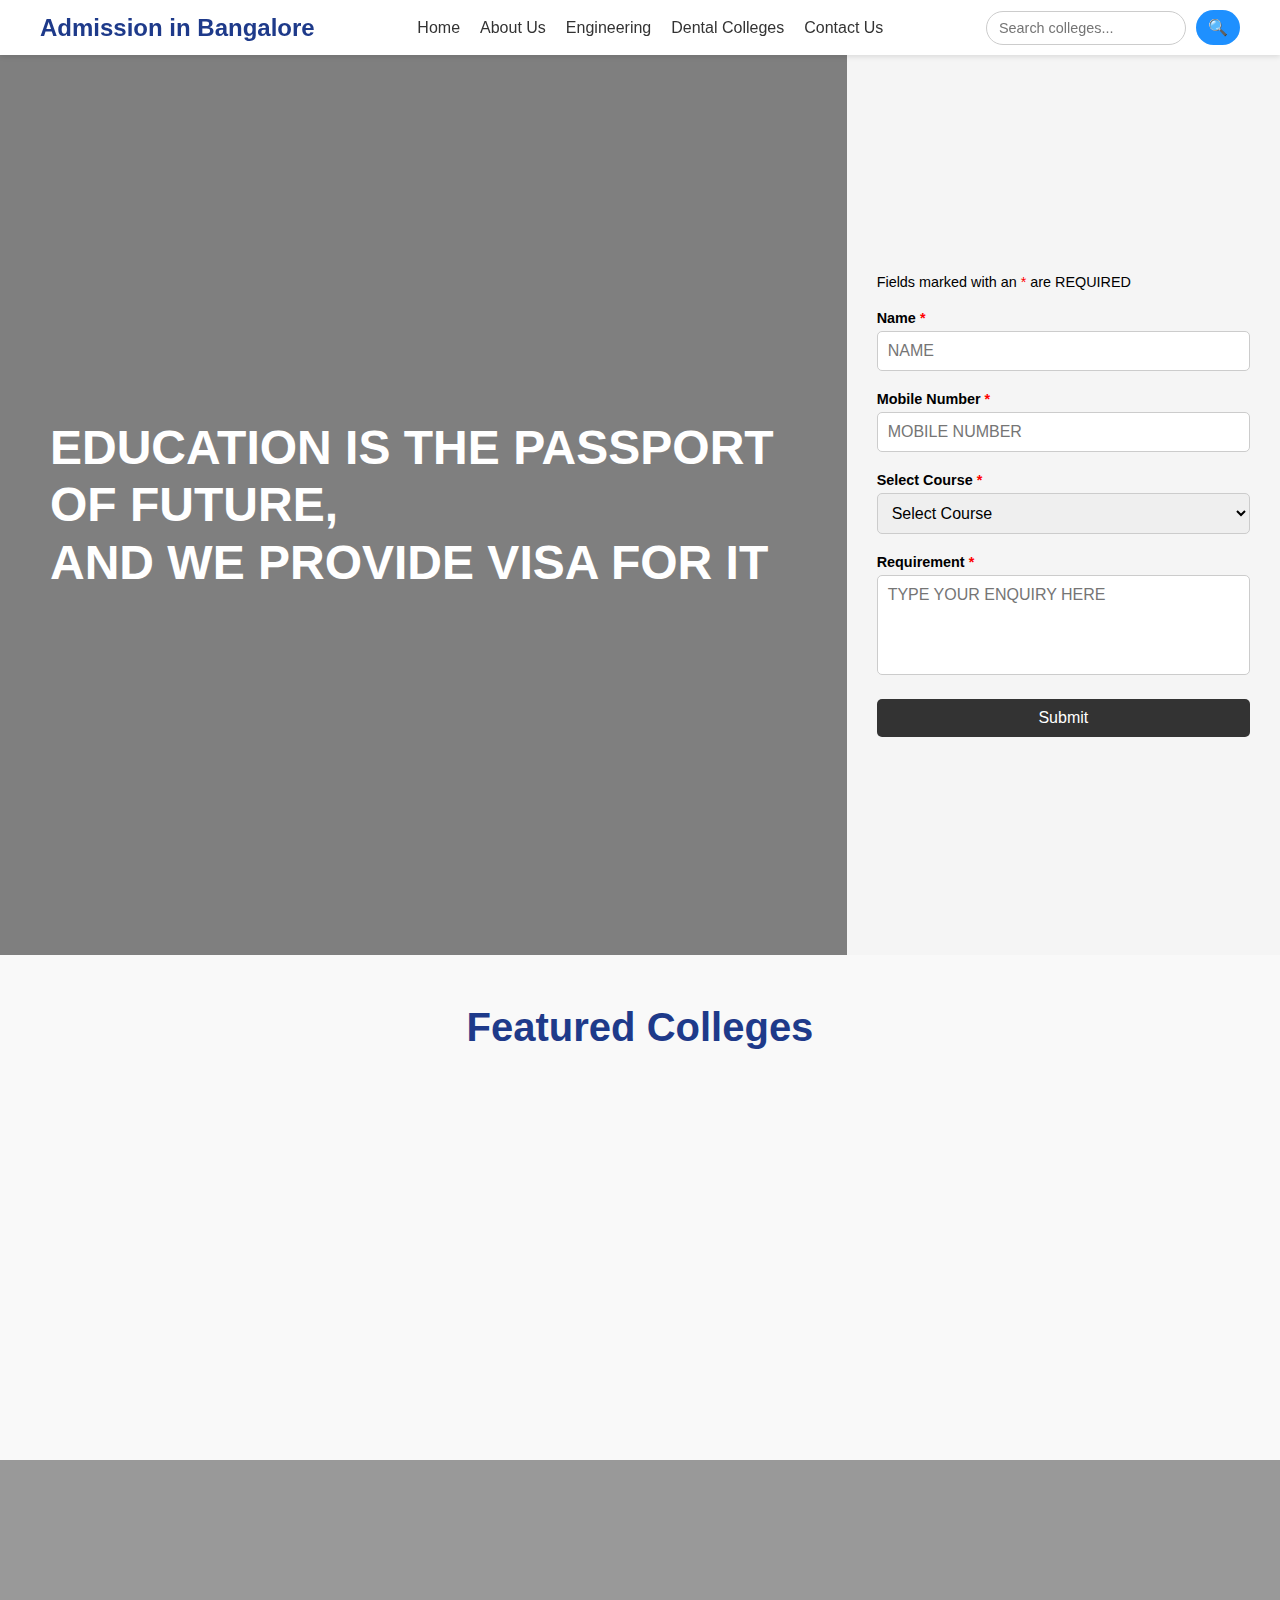
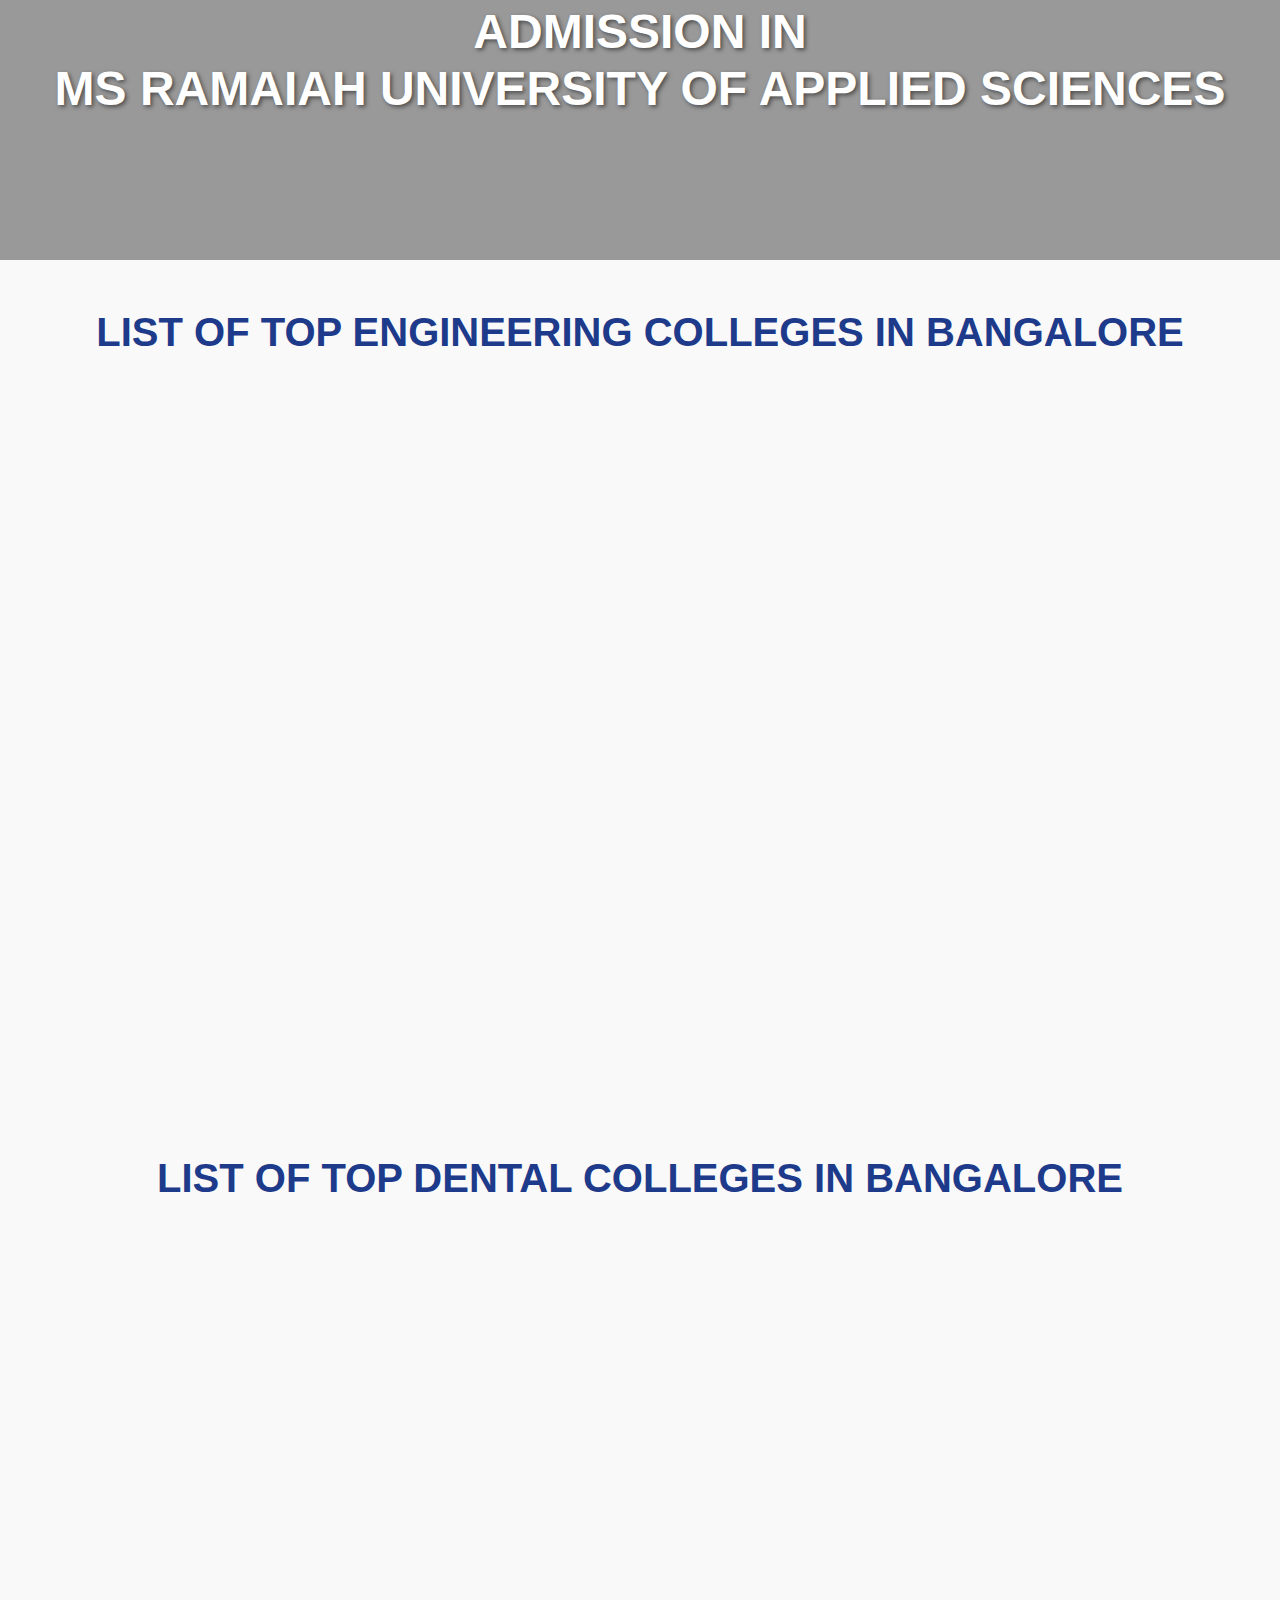
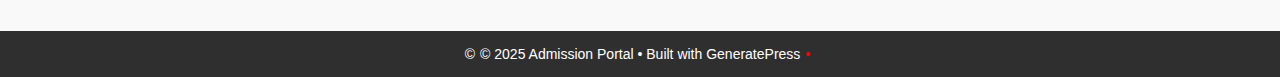
==== HOME/index.html @ 826f66a9 "Home" ====
<!DOCTYPE html>
<html lang="en">
<head>
    <meta charset="UTF-8">
    <meta name="viewport" content="width=device-width, initial-scale=1.0">
    <title>Admission in Bangalore</title>
    <link rel="stylesheet" href="styles.css">
</head>
<body>
    <!-- Header Section -->
    <header class="header">
        <div class="header-content">
            <div class="logo">
                <a href="#">Admission in Bangalore</a>
            </div>
            <nav class="navbar">
                <ul>
                    <li><a href="#main-section">Home</a></li>
                    <li><a href="#about-us">About Us</a></li>
                    <li class="dropdown">
                        <a href="#engineering-colleges" class="dropbtn">Engineering</a>
                        <div class="dropdown-content">
                            <a href="#dayananda-sagar">Dayananda Sagar Engineering</a>
                            <a href="#ms-ramaiah">MS Ramaiah Institute of Technology</a>
                            <a href="#bms-college">BMS College of Engineering</a>
                            <a href="#rv-college">RV College of Engineering</a>
                        </div>
                    </li>
                    <li><a href="#dental-colleges">Dental Colleges</a></li>
                    <li><a href="#contact-us">Contact Us</a></li>
                </ul>
            </nav>
            <div class="search-bar">
                <input type="text" id="searchInput" placeholder="Search colleges...">
                <button id="searchButton">🔍</button>
            </div>
        </div>
    </header>

    <!-- Main Content Section -->
    <main class="main-section" id="main-section">
        <div class="left-content">
            <h1>Education is the passport of Future,<br>AND we provide visa for it</h1>
        </div>
        <div class="right-content">
            <form class="enquiry-form" id="enquiryForm">
                <p>Fields marked with an <span class="required">*</span> are REQUIRED</p>
                <div class="form-group">
                    <label for="name">Name <span class="required">*</span></label>
                    <input type="text" id="name" placeholder="NAME" required>
                </div>
                <div class="form-group">
                    <label for="mobile">Mobile Number <span class="required">*</span></label>
                    <input type="tel" id="mobile" placeholder="MOBILE NUMBER" required>
                </div>
                <div class="form-group">
                    <label for="course">Select Course <span class="required">*</span></label>
                    <select id="course" required>
                        <option value="" disabled selected>Select Course</option>
                        <option value="engineering">Engineering</option>
                        <option value="dental">Dental</option>
                    </select>
                </div>
                <div class="form-group">
                    <label for="enquiry">Requirement <span class="required">*</span></label>
                    <textarea id="enquiry" placeholder="TYPE YOUR ENQUIRY HERE" required></textarea>
                </div>
                <button type="submit">Submit</button>
            </form>
        </div>
    </main>

    <!-- Featured Colleges Section -->
    <section class="featured-colleges" id="featured-colleges">
        <h2>Featured Colleges</h2>
        <div class="college-grid">
            <div class="college-card" data-college="Dayananda Sagar Engineering">
                <div class="image-wrapper">
                    <img src="./images/dayananda-sagar.jpg" alt="Dayananda Sagar Engineering">
                    <div class="arrow-overlay"></div>
                </div>
                <h3>Dayananda Sagar Engineering</h3>
                <p>Established in 1979, Dayananda Sagar College of Engineering (DSCE) is...</p>
                <div class="button-wrapper">
                    <a href="#" class="read-more">Read More</a>
                </div>
            </div>
            <div class="college-card" data-college="MS Ramaiah Institute of Technology">
                <div class="image-wrapper">
                    <img src="./images/ramaiah-1.jpg" alt="MS Ramaiah Institute of Technology">
                    <div class="arrow-overlay"></div>
                </div>
                <h3>MS Ramaiah Institute of Technology</h3>
                <p>Located in Bengaluru, Ramaiah Institute of Technology (RIT) is...</p>
                <div class="button-wrapper">
                    <a href="#" class="read-more">Read More</a>
                </div>
            </div>
            <div class="college-card" data-college="BMS College of Engineering">
                <div class="image-wrapper">
                    <img src="./images/bms-college-of-engineering.jpg" alt="BMS College of Engineering">
                    <div class="arrow-overlay"></div>
                </div>
                <h3>BMS College of Engineering</h3>
                <p>BMS College of Engineering (BMSCE) is an autonomous...</p>
                <div class="button-wrapper">
                    <a href="#" class="read-more">Read More</a>
                </div>
            </div>
            <div class="college-card" data-college="RV College of Engineering">
                <div class="image-wrapper">
                    <img src="./images/rv-college-of-engineering.jpg" alt="RV College of Engineering">
                    <div class="arrow-overlay"></div>
                </div>
                <h3>RV College of Engineering</h3>
                <p>Rashtreeya Vidyalaya College of Engineering (RVCE) is a private...</p>
                <div class="button-wrapper">
                    <a href="#" class="read-more">Read More</a>
                </div>
            </div>
        </div>
    </section>

    <!-- Hero Banner Section -->
    <section class="hero-banner">
        <div class="banner-content">
            <h1>Admission in <br>MS Ramaiah University of Applied Sciences</h1>
        </div>
    </section>

    <!-- Top Engineering Colleges Section -->
    <section class="top-colleges-section" id="engineering-colleges">
        <h2>List of Top Engineering Colleges in Bangalore</h2>
        <div class="colleges-grid">
            <div class="college-card" data-college="Sapthagiri College">
                <div class="image-wrapper">
                    <img src="./images/Campus-View-of-Sapthagiri-College-of-Engineering-Bangalore_Campus-View.png" alt="Sapthagiri College">
                    <div class="arrow-overlay"></div>
                </div>
                <h3>Sapthagiri College</h3>
                <p>About Sapthagiri College Sapthagiri College of Engineering, Bengaluru, is one...</p>
                <div class="button-wrapper">
                    <a href="#" class="read-more">Read More</a>
                </div>
            </div>
            <div class="college-card" data-college="MS Ramaiah College of Law">
                <div class="image-wrapper">
                    <img src="./images/MS-Ramaiya-Law-admission.jpg" alt="MS Ramaiah College of Law">
                    <div class="arrow-overlay"></div>
                </div>
                <h3>MS Ramaiah College of Law</h3>
                <p>In the year 1995 MS Ramaiah College of Law, Bangalore...</p>
                <div class="button-wrapper">
                    <a href="#" class="read-more">Read More</a>
                </div>
            </div>
            <div class="college-card" data-college="Atria Institute of Technology">
                <div class="image-wrapper">
                    <img src="./images/atria.jpg" alt="Atria Institute of Technology">
                    <div class="arrow-overlay"></div>
                </div>
                <h3>Atria Institute of Technology</h3>
                <p>Atria Institute of Technology, commonly known as AIT, was established in 2000...</p>
                <div class="button-wrapper">
                    <a href="#" class="read-more">Read More</a>
                </div>
            </div>
            <div class="college-card" data-college="BMS Institute of Technology and Management Bangalore">
                <div class="image-wrapper">
                    <img src="./images/BMSIT-1.jpg" alt="BMS Institute of Technology and Management">
                    <div class="arrow-overlay"></div>
                </div>
                <h3>BMS Institute of Technology and Management Bangalore</h3>
                <p>About BMSIT Direct Admission in BMS Institute of Technology, BMSIT...</p>
                <div class="button-wrapper">
                    <a href="#" class="read-more">Read More</a>
                </div>
            </div>
            <div class="college-card" data-college="Sir M Visvesvaraya Institute of Technology">
                <div class="image-wrapper">
                    <img src="./images/Sir-MVIT-1.jpg" alt="Sir M Visvesvaraya Institute of Technology">
                    <div class="arrow-overlay"></div>
                </div>
                <h3>Sir M Visvesvaraya Institute of Technology</h3>
                <p>About Sir MVIT College Sir MVIT (Sir M Visvesvaraya Institute...</p>
                <div class="button-wrapper">
                    <a href="#" class="read-more">Read More</a>
                </div>
            </div>
            <div class="college-card" data-college="REVA University">
                <div class="image-wrapper">
                    <img src="./images/highcompress-reva.jpg" alt="REVA University">
                    <div class="arrow-overlay"></div>
                </div>
                <h3>REVA University</h3>
                <p>About REVA University REVA University was established in 2012. The...</p>
                <div class="button-wrapper">
                    <a href="#" class="read-more">Read More</a>
                </div>
            </div>
            <div class="college-card" data-college="Nitte Meenakshi Institute of Technology">
                <div class="image-wrapper">
                    <img src="./images/NMIT-Copy.jpg" alt="Nitte Meenakshi Institute of Technology">
                    <div class="arrow-overlay"></div>
                </div>
                <h3>Nitte Meenakshi Institute of Technology</h3>
                <p>About NMIT Nitte Meenakshi is a school of training Belief...</p>
                <div class="button-wrapper">
                    <a href="#" class="read-more">Read More</a>
                </div>
            </div>
            <div class="college-card" data-college="CMS Jain University, Bangalore">
                <div class="image-wrapper">
                    <img src="./images/CMS-Jain-University.jpg" alt="CMS Jain University, Bangalore">
                    <div class="arrow-overlay"></div>
                </div>
                <h3>CMS Jain University, Bangalore</h3>
                <p>About CMS Jain University Center for Management Studies (CMS) is a...</p>
                <div class="button-wrapper">
                    <a href="#" class="read-more">Read More</a>
                </div>
            </div>
        </div>
    </section>

    <!-- Top Dental Colleges Section -->
    <section class="top-dental-colleges-section" id="dental-colleges">
        <h2>List of Top Dental Colleges in Bangalore</h2>
        <div class="colleges-grid">
            <div class="college-card" data-college="Bangalore Institute of Dental Sciences">
                <div class="image-wrapper">
                    <img src="./images/Banglore-inst-dental.jpg" alt="Bangalore Institute of Dental Sciences">
                    <div class="arrow-overlay"></div>
                </div>
                <h3>Bangalore Institute of Dental Sciences</h3>
                <p>In 1991, the institution was established under the direction...</p>
                <div class="button-wrapper">
                    <a href="#" class="read-more">Read More</a>
                </div>
            </div>
            <div class="college-card" data-college="RV Dental College Admission">
                <div class="image-wrapper">
                    <img src="./images/RV-Dental-College-Bangalore.jpg" alt="RV Dental College">
                    <div class="arrow-overlay"></div>
                </div>
                <h3>RV Dental College Admission</h3>
                <p>RV Dental College in Bangalore was founded by Rashtreeya Sikshana Samithi Trust...</p>
                <div class="button-wrapper">
                    <a href="#" class="read-more">Read More</a>
                </div>
            </div>
            <div class="college-card" data-college="MS Ramaiah Dental College">
                <div class="image-wrapper">
                    <img src="./images/ms-dental.jpg" alt="MS Ramaiah Dental College">
                    <div class="arrow-overlay"></div>
                </div>
                <h3>MS Ramaiah Dental College</h3>
                <p>It is located in the MS Ramaiah Dental College is...</p>
                <div class="button-wrapper">
                    <a href="#" class="read-more">Read More</a>
                </div>
            </div>
            <div class="college-card" data-college="Vydehi Institute of Dental Sciences">
                <div class="image-wrapper">
                    <img src="./images/Vydehi-Institute-of-Dental-Sciences-Research-Centre.jpg" alt="Vydehi Institute of Dental Sciences">
                    <div class="arrow-overlay"></div>
                </div>
                <h3>Vydehi Institute of Dental Sciences</h3>
                <p>According to the famous quote of Sir William Osler goes...</p>
                <div class="button-wrapper">
                    <a href="#" class="read-more">Read More</a>
                </div>
            </div>
        </div>
    </section>

    <!-- Footer -->
    <footer>
        <p>&copy; 2025 Admission Portal &bull; Built with GeneratePress</p>
    </footer>

    <script src="script.js"></script>
</body>
</html>
---- HOME/styles.css ----
* {
    margin: 0;
    padding: 0;
    box-sizing: border-box;
    font-family: Arial, sans-serif;
}

/* Header Section */
.header {
    background: #fff;
    box-shadow: 0 2px 5px rgba(0, 0, 0, 0.1);
    position: sticky;
    top: 0;
    z-index: 1000;
    padding: 10px 20px;
}

.header-content {
    display: flex;
    align-items: center;
    justify-content: space-between;
    max-width: 1200px;
    margin: 0 auto;
}

.logo a {
    font-size: 1.5rem;
    color: #1e3a8a;
    text-decoration: none;
    font-weight: bold;
}

.navbar ul {
    list-style: none;
    display: flex;
    gap: 20px;
}

.navbar ul li {
    position: relative;
}

.navbar ul li a {
    text-decoration: none;
    color: #333;
    font-size: 1rem;
    transition: color 0.3s ease;
}

.navbar ul li a:hover {
    color: #1e90ff;
}

/* Dropdown Menu */
.dropdown {
    position: relative;
}

.dropdown .dropbtn {
    cursor: pointer;
}

.dropdown-content {
    display: none;
    position: absolute;
    background: #fff;
    min-width: 200px;
    box-shadow: 0 4px 8px rgba(0, 0, 0, 0.1);
    z-index: 1;
    border-radius: 5px;
    top: 100%;
    left: 0;
}

.dropdown-content a {
    display: block;
    padding: 10px 15px;
    color: #333;
    text-decoration: none;
    font-size: 0.9rem;
    transition: background 0.3s ease;
}

.dropdown-content a:hover {
    background: #f5f5f5;
}

.dropdown:hover .dropdown-content {
    display: block;
}

/* Search Bar */
.search-bar {
    display: flex;
    align-items: center;
    gap: 10px;
}

.search-bar input {
    padding: 8px 12px;
    border: 1px solid #ccc;
    border-radius: 20px;
    font-size: 0.9rem;
    outline: none;
    width: 200px;
}

.search-bar button {
    background: #1e90ff;
    color: white;
    border: none;
    padding: 8px 12px;
    border-radius: 20px;
    cursor: pointer;
    font-size: 1rem;
    transition: background 0.3s ease;
}

.search-bar button:hover {
    background: #1c86ee;
}

/* Main Content Section */
.main-section {
    display: flex;
    height: 100vh;
    width: 100%;
}

.left-content {
    flex: 1;
    background: url('background-image.jpg') no-repeat center center;
    background-size: cover;
    display: flex;
    align-items: center;
    padding: 50px;
    color: white;
    position: relative;
}

.left-content::before {
    content: '';
    position: absolute;
    top: 0;
    left: 0;
    width: 100%;
    height: 100%;
    background: rgba(0, 0, 0, 0.5);
}

.left-content h1 {
    position: relative;
    z-index: 1;
    font-size: 3rem;
    line-height: 1.2;
    text-transform: uppercase;
}

.right-content {
    flex: 0.5;
    background: #f5f5f5;
    display: flex;
    justify-content: center;
    align-items: center;
    padding: 30px;
}

.enquiry-form {
    width: 100%;
    max-width: 400px;
}

.enquiry-form p {
    font-size: 0.9rem;
    margin-bottom: 20px;
}

.required {
    color: red;
}

.form-group {
    margin-bottom: 20px;
}

.form-group label {
    display: block;
    font-size: 0.9rem;
    margin-bottom: 5px;
    font-weight: bold;
}

.form-group input,
.form-group select,
.form-group textarea {
    width: 100%;
    padding: 10px;
    border: 1px solid #ccc;
    border-radius: 5px;
    font-size: 1rem;
}

.form-group textarea {
    height: 100px;
    resize: none;
}

.enquiry-form button {
    width: 100%;
    padding: 10px;
    background: #333;
    color: white;
    border: none;
    border-radius: 5px;
    font-size: 1rem;
    cursor: pointer;
}

.enquiry-form button:hover {
    background: #555;
}

/* College Card Styles (Shared across sections) */
.college-card {
    background: white;
    border-radius: 10px;
    box-shadow: 0 4px 8px rgba(0, 0, 0, 0.1);
    overflow: hidden;
    transition: transform 0.3s ease;
    opacity: 0;
    transform: translateY(20px);
}

.college-card.visible {
    opacity: 1;
    transform: translateY(0);
    transition: opacity 0.5s ease, transform 0.5s ease;
}

.college-card:hover {
    transform: translateY(-5px);
}

.image-wrapper {
    position: relative;
    width: 100%;
    height: 150px;
    overflow: hidden;
}

.college-card img {
    width: 100%;
    height: 100%;
    object-fit: cover;
    transition: transform 0.3s ease;
}

.college-card:hover img {
    transform: scale(1.1);
}

.arrow-overlay {
    position: absolute;
    top: 0;
    left: 0;
    width: 100%;
    height: 100%;
    background: rgba(0, 0, 0, 0.5);
    opacity: 0;
    transition: opacity 0.3s ease;
    display: flex;
    justify-content: center;
    align-items: center;
}

.arrow-overlay::before {
    content: '→';
    font-size: 2rem;
    color: white;
}

.college-card:hover .arrow-overlay {
    opacity: 1;
}

.college-card h3 {
    font-size: 1.2rem;
    color: #333;
    margin: 15px 10px 5px;
}

.college-card p {
    font-size: 0.9rem;
    color: #666;
    margin: 0 10px 15px;
    line-height: 1.4;
}

.button-wrapper {
    text-align: center;
    margin-bottom: 15px;
}

.read-more {
    display: inline-block;
    padding: 10px 20px;
    background: #1e90ff;
    color: white;
    text-decoration: none;
    border-radius: 20px;
    font-size: 0.9rem;
    transition: background 0.3s ease;
}

.read-more:hover {
    background: #1c86ee;
}

/* Featured Colleges Section */
.featured-colleges {
    padding: 50px 20px;
    text-align: center;
    background: #f9f9f9;
}

.featured-colleges h2 {
    font-size: 2.5rem;
    color: #1e3a8a;
    margin-bottom: 40px;
}

.featured-colleges .college-grid {
    display: grid;
    grid-template-columns: repeat(4, 1fr);
    gap: 20px;
    max-width: 1200px;
    margin: 0 auto;
}

/* Hero Banner Section */
.hero-banner {
    position: relative;
    width: 100%;
    height: 400px;
    background: url('ms-ramaiah.jpg') no-repeat center center;
    background-size: cover;
    display: flex;
    align-items: center;
    justify-content: center;
}

.hero-banner::before {
    content: '';
    position: absolute;
    top: 0;
    left: 0;
    width: 100%;
    height: 100%;
    background: rgba(0, 0, 0, 0.4);
}

.banner-content {
    position: relative;
    z-index: 1;
    text-align: center;
    color: white;
}

.banner-content h1 {
    font-size: 3rem;
    line-height: 1.2;
    text-transform: uppercase;
    text-shadow: 2px 2px 4px rgba(0, 0, 0, 0.5);
}

/* Top Engineering Colleges Section */
.top-colleges-section {
    padding: 50px 20px;
    background: #f9f9f9;
    text-align: center;
}

.top-colleges-section h2 {
    font-size: 2.5rem;
    color: #1e3a8a;
    margin-bottom: 40px;
    text-transform: uppercase;
}

.top-colleges-section .colleges-grid {
    display: grid;
    grid-template-columns: repeat(4, 1fr);
    grid-template-rows: repeat(2, auto);
    gap: 20px;
    max-width: 1200px;
    margin: 0 auto;
}

/* Top Dental Colleges Section */
.top-dental-colleges-section {
    padding: 50px 20px;
    background: #f9f9f9;
    text-align: center;
}

.top-dental-colleges-section h2 {
    font-size: 2.5rem;
    color: #1e3a8a;
    margin-bottom: 40px;
    text-transform: uppercase;
}

.top-dental-colleges-section .colleges-grid {
    display: grid;
    grid-template-columns: repeat(4, 1fr);
    gap: 20px;
    max-width: 1200px;
    margin: 0 auto;
}

/* Footer Section */
.footer {
    background: #333;
    color: white;
    padding: 40px 20px;
}

.footer-content {
    display: flex;
    justify-content: space-between;
    max-width: 1200px;
    margin: 0 auto;
    flex-wrap: wrap;
    gap: 20px;
}

.footer-section {
    flex: 1;
    min-width: 200px;
}

.footer-section h3 {
    font-size: 1.2rem;
    margin-bottom: 15px;
    color: #1e90ff;
}

.footer-section p {
    font-size: 0.9rem;
    line-height: 1.5;
}

.footer-section ul {
    list-style: none;
}

.footer-section ul li {
    margin-bottom: 10px;
}

.footer-section ul li a {
    color: white;
    text-decoration: none;
    font-size: 0.9rem;
    transition: color 0.3s ease;
}

.footer-section ul li a:hover {
    color: #1e90ff;
}

.social-icons {
    display: flex;
    gap: 10px;
}

.social-icon {
    display: inline-block;
    width: 40px;
    height: 40px;
    background: #1e90ff;
    color: white;
    text-align: center;
    line-height: 40px;
    border-radius: 50%;
    text-decoration: none;
    font-size: 1.2rem;
    transition: background 0.3s ease;
}

.social-icon:hover {
    background: #1c86ee;
}

.footer-bottom {
    text-align: center;
    padding-top: 20px;
    border-top: 1px solid rgba(255, 255, 255, 0.1);
    margin-top: 20px;
}

.footer-bottom p {
    font-size: 0.9rem;
    color: #ccc;
}

/* Responsive Design */
@media (max-width: 1024px) {
    .header-content {
        flex-direction: column;
        gap: 10px;
    }

    .navbar ul {
        flex-wrap: wrap;
        justify-content: center;
    }

    .search-bar {
        width: 100%;
        justify-content: center;
    }

    .search-bar input {
        width: 70%;
    }

    .main-section {
        flex-direction: column;
        height: auto;
    }

    .left-content, .right-content {
        flex: none;
        width: 100%;
        height: 50vh;
    }

    .featured-colleges .college-grid,
    .top-colleges-section .colleges-grid,
    .top-dental-colleges-section .colleges-grid {
        grid-template-columns: repeat(2, 1fr);
    }

    .top-colleges-section .colleges-grid {
        grid-template-rows: repeat(4, auto);
    }

    .hero-banner {
        height: 300px;
    }

    .banner-content h1 {
        font-size: 2rem;
    }

    .footer-content {
        flex-direction: column;
        text-align: center;
    }

    .social-icons {
        justify-content: center;
    }
}

@media (max-width: 480px) {
    .navbar ul {
        flex-direction: column;
        gap: 10px;
    }

    .dropdown-content {
        position: static;
        box-shadow: none;
    }

    .search-bar input {
        width: 60%;
    }

    .left-content, .right-content {
        height: auto;
        padding: 20px;
    }

    .left-content h1 {
        font-size: 2rem;
    }

    .featured-colleges .college-grid,
    .top-colleges-section .colleges-grid,
    .top-dental-colleges-section .colleges-grid {
        grid-template-columns: 1fr;
    }

    .top-colleges-section .colleges-grid {
        grid-template-rows: repeat(8, auto);
    }

    .hero-banner {
        height: 250px;
    }

    .banner-content h1 {
        font-size: 1.5rem;
    }
}

/* Footer sdection */

footer {
    background-color: #2f2f2f; /* Dark gray background */
    color: #ffffff; /* White text */
    text-align: center;
    padding: 15px;
    position: relative;
    bottom: 0;
    width: 100%;
    font-size: 14px;
}

footer p {
    margin: 0;
}

footer p::before {
    content: "©";
    margin-right: 5px;
}

footer p::after {
    content: "•";
    color: #ff0000; /* Red dot */
    margin: 0 5px;
}
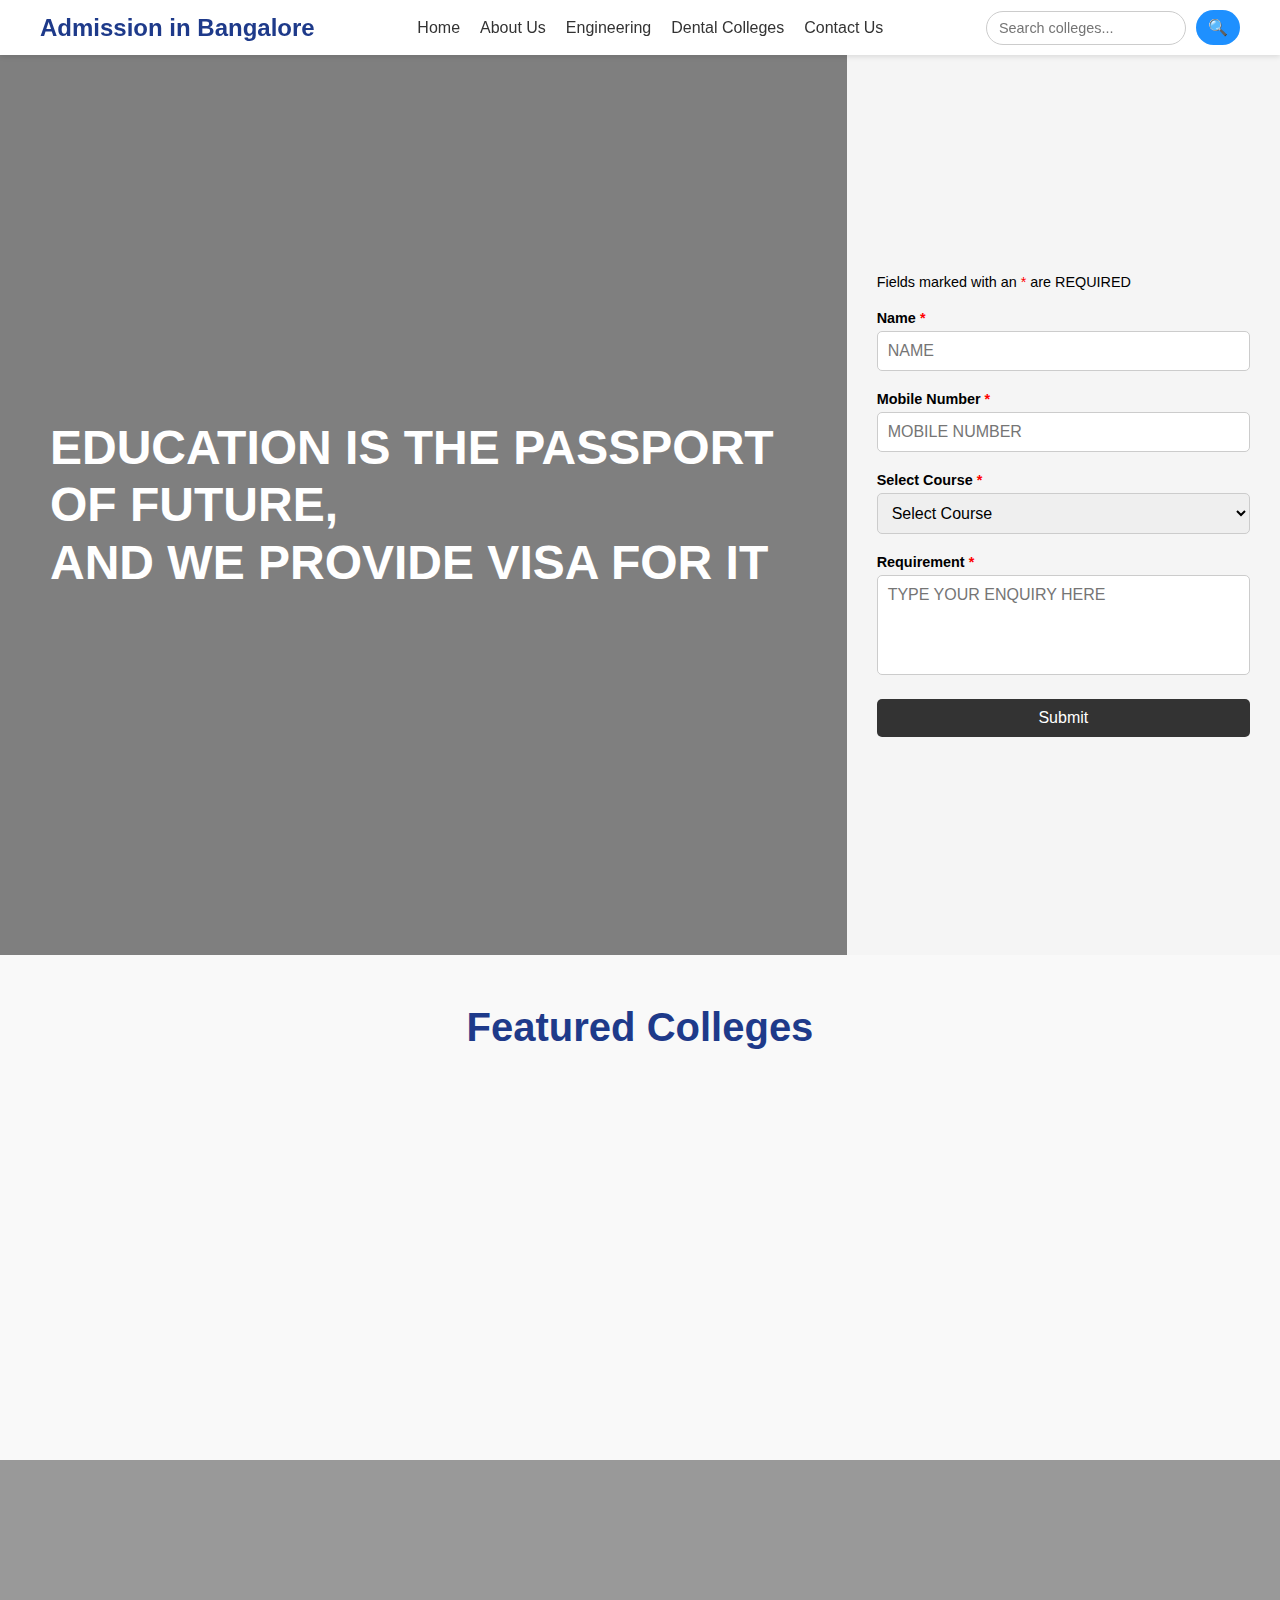
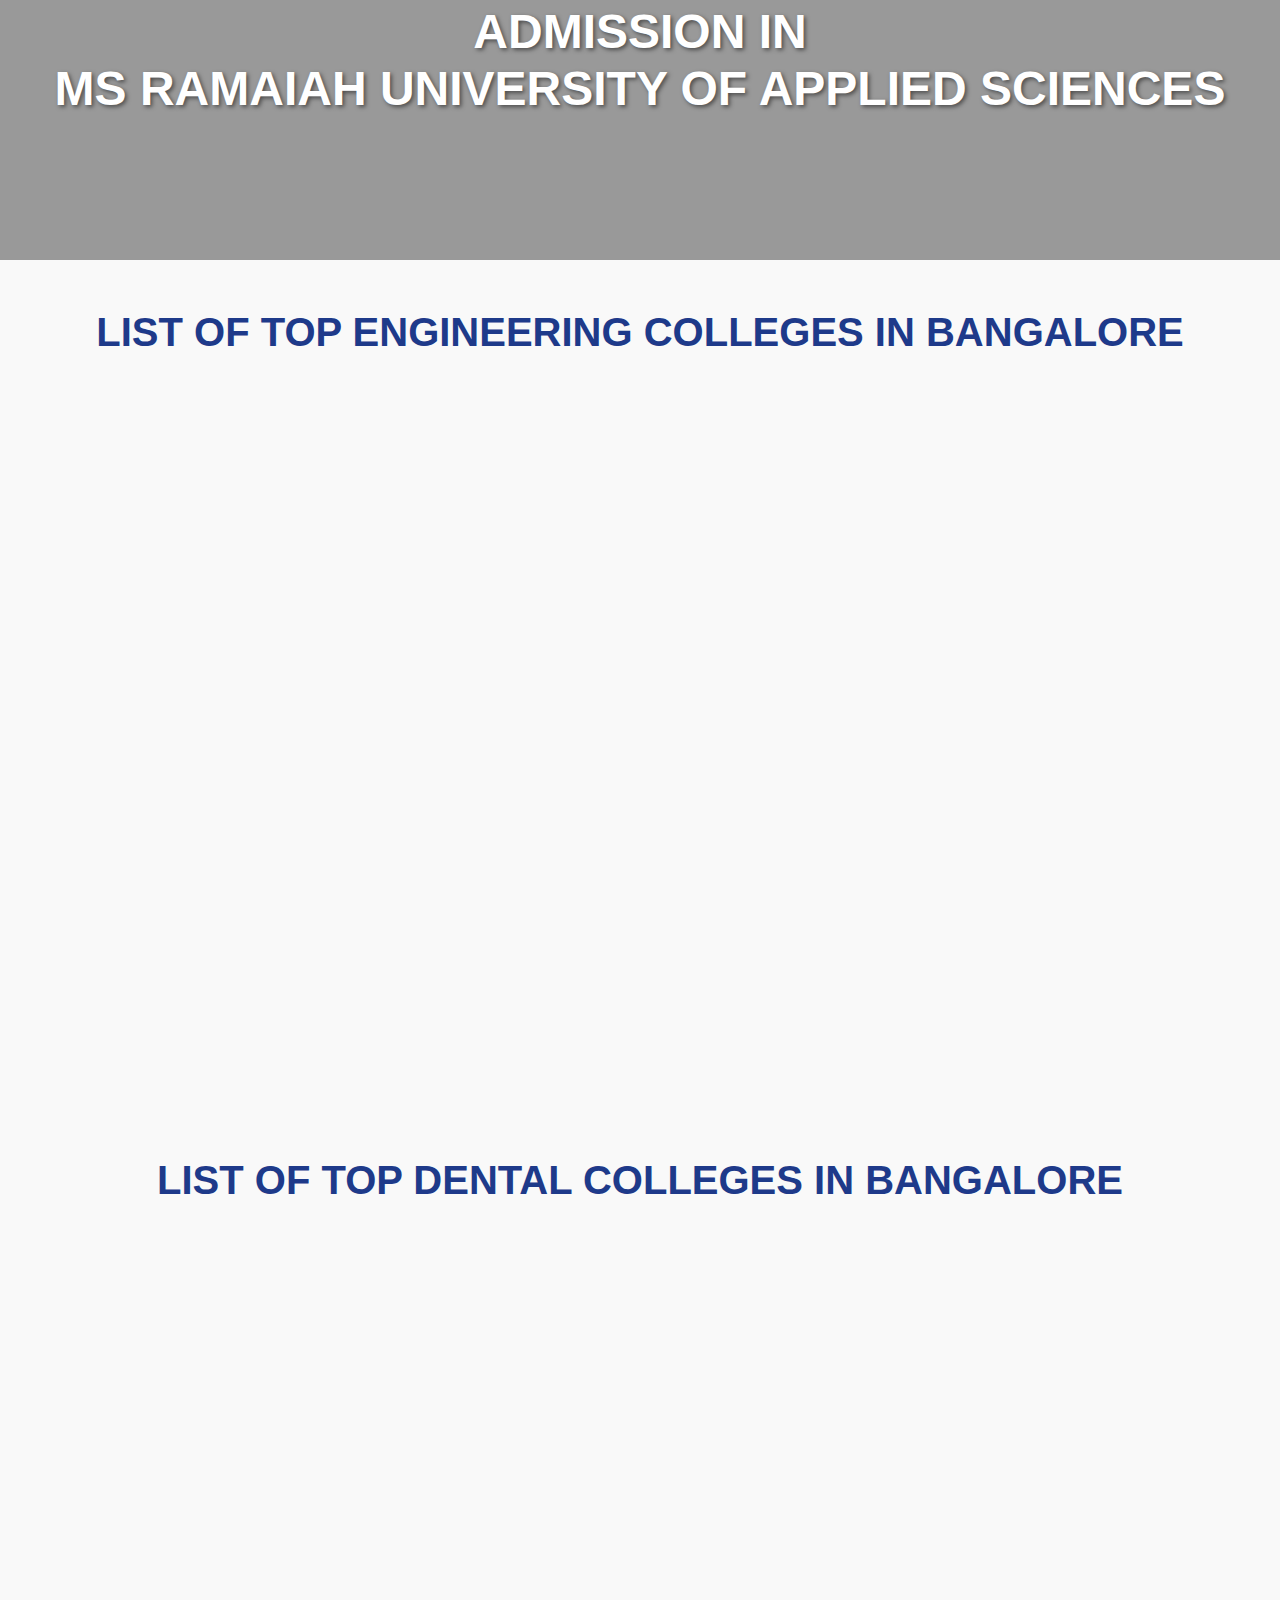
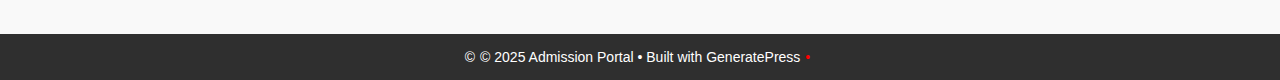
==== commit dd8def07: "College-detail-first" ====
--- a/HOME/index.html
+++ b/HOME/index.html
@@ -140,7 +140,7 @@
                 <h3>Sapthagiri College</h3>
                 <p>About Sapthagiri College Sapthagiri College of Engineering, Bengaluru, is one...</p>
                 <div class="button-wrapper">
-                    <a href="#" class="read-more">Read More</a>
+                    <button onclick="window.location.href='../COLLEGE_DETAIL/sapthgiriColl.html';" class="read-more">Read More</button>
                 </div>
             </div>
             <div class="college-card" data-college="MS Ramaiah College of Law">
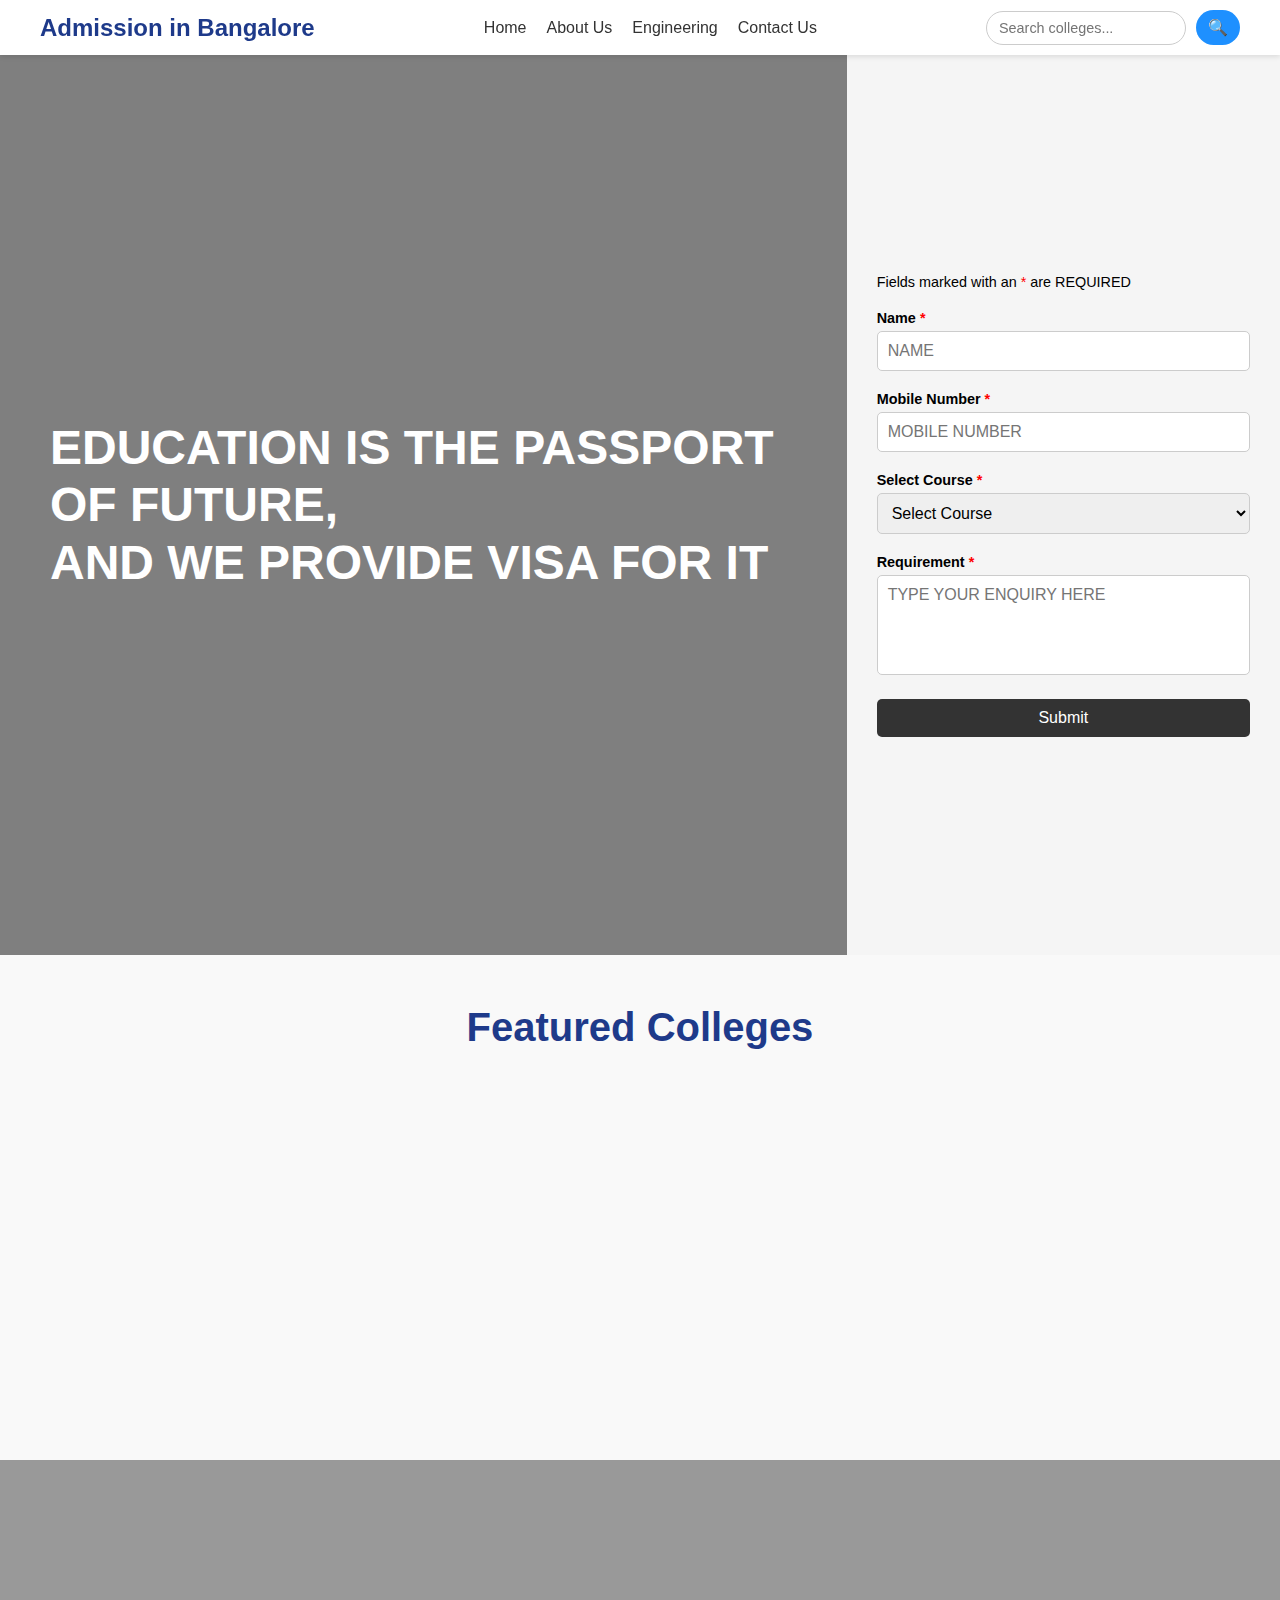
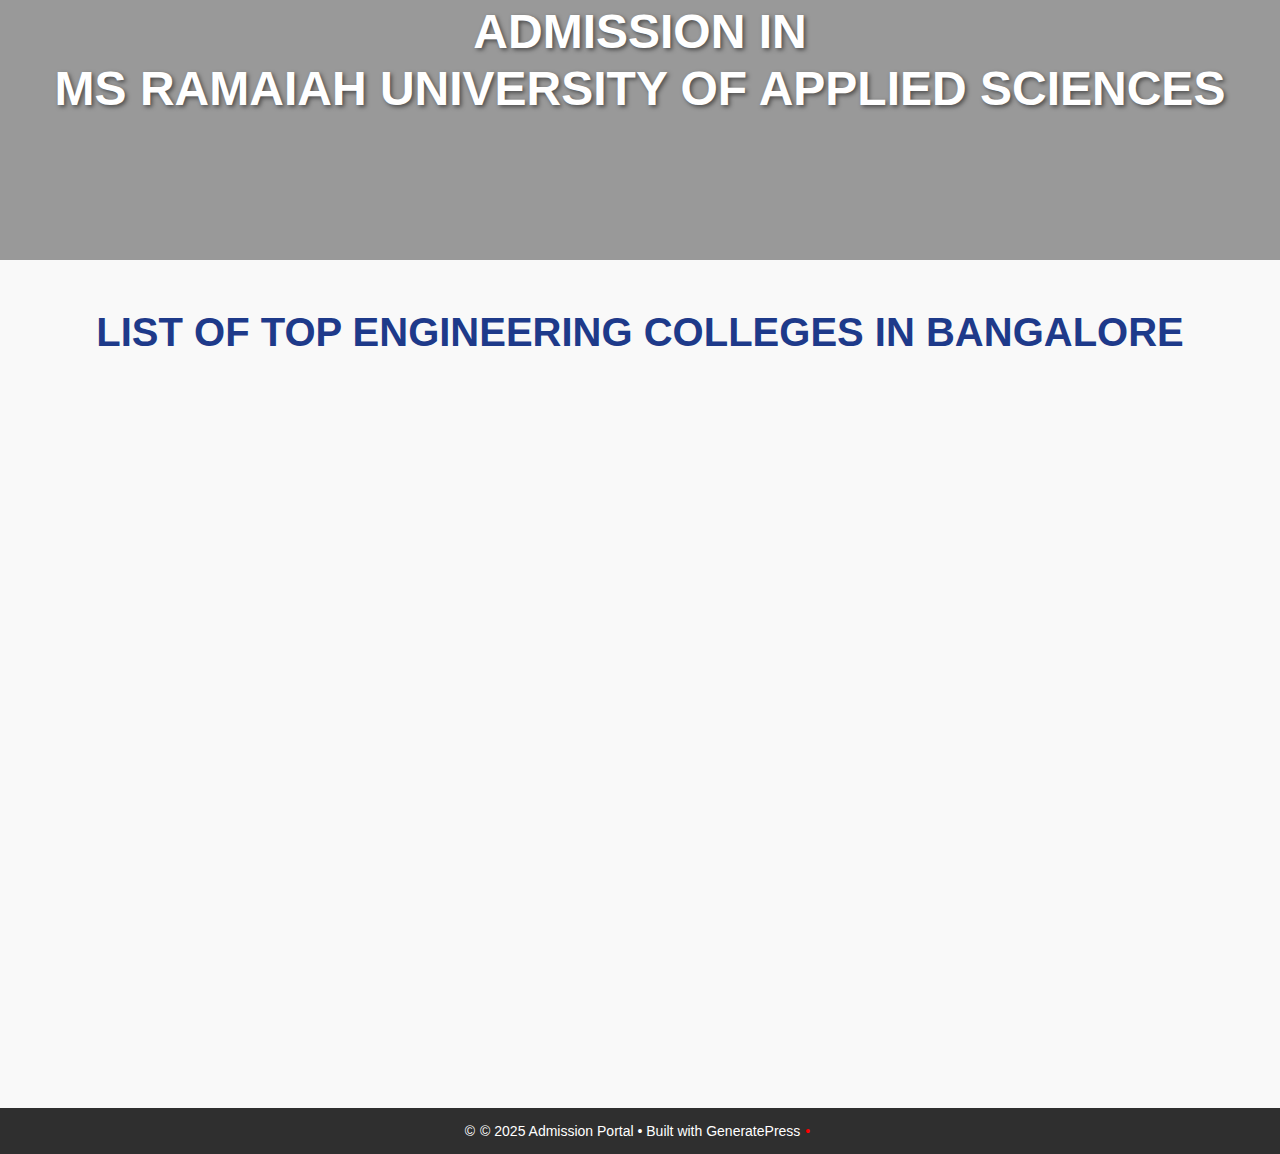
==== commit 04e53d2e: "new coomit" ====
--- a/HOME/index.html
+++ b/HOME/index.html
@@ -15,18 +15,18 @@
             </div>
             <nav class="navbar">
                 <ul>
-                    <li><a href="#main-section">Home</a></li>
-                    <li><a href="#about-us">About Us</a></li>
+                    <li><a href="../HOME/index.html">Home</a></li>
+                    <li><a href="../ABOUT_US/aboutus.html">About Us</a></li>
                     <li class="dropdown">
                         <a href="#engineering-colleges" class="dropbtn">Engineering</a>
                         <div class="dropdown-content">
-                            <a href="#dayananda-sagar">Dayananda Sagar Engineering</a>
-                            <a href="#ms-ramaiah">MS Ramaiah Institute of Technology</a>
-                            <a href="#bms-college">BMS College of Engineering</a>
-                            <a href="#rv-college">RV College of Engineering</a>
+                            <a href="../ENGINEERING/dse.html">Dayananda Sagar Engineering</a>
+                            <a href="../ENGINEERING/msramaiya.html">MS Ramaiah Institute of Technology</a>
+                            <a href="../ENGINEERING/BMScoll.html">BMS College of Engineering</a>
+                            <a href="../ENGINEERING/RV_coll.html">RV College of Engineering</a>
+                            <a href="../ENGINEERING/SRM.html">SRM Institute of Science and Technology</a>
                         </div>
                     </li>
-                    <li><a href="#dental-colleges">Dental Colleges</a></li>
                     <li><a href="#contact-us">Contact Us</a></li>
                 </ul>
             </nav>
@@ -223,57 +223,6 @@
         </div>
     </section>
 
-    <!-- Top Dental Colleges Section -->
-    <section class="top-dental-colleges-section" id="dental-colleges">
-        <h2>List of Top Dental Colleges in Bangalore</h2>
-        <div class="colleges-grid">
-            <div class="college-card" data-college="Bangalore Institute of Dental Sciences">
-                <div class="image-wrapper">
-                    <img src="./images/Banglore-inst-dental.jpg" alt="Bangalore Institute of Dental Sciences">
-                    <div class="arrow-overlay"></div>
-                </div>
-                <h3>Bangalore Institute of Dental Sciences</h3>
-                <p>In 1991, the institution was established under the direction...</p>
-                <div class="button-wrapper">
-                    <a href="#" class="read-more">Read More</a>
-                </div>
-            </div>
-            <div class="college-card" data-college="RV Dental College Admission">
-                <div class="image-wrapper">
-                    <img src="./images/RV-Dental-College-Bangalore.jpg" alt="RV Dental College">
-                    <div class="arrow-overlay"></div>
-                </div>
-                <h3>RV Dental College Admission</h3>
-                <p>RV Dental College in Bangalore was founded by Rashtreeya Sikshana Samithi Trust...</p>
-                <div class="button-wrapper">
-                    <a href="#" class="read-more">Read More</a>
-                </div>
-            </div>
-            <div class="college-card" data-college="MS Ramaiah Dental College">
-                <div class="image-wrapper">
-                    <img src="./images/ms-dental.jpg" alt="MS Ramaiah Dental College">
-                    <div class="arrow-overlay"></div>
-                </div>
-                <h3>MS Ramaiah Dental College</h3>
-                <p>It is located in the MS Ramaiah Dental College is...</p>
-                <div class="button-wrapper">
-                    <a href="#" class="read-more">Read More</a>
-                </div>
-            </div>
-            <div class="college-card" data-college="Vydehi Institute of Dental Sciences">
-                <div class="image-wrapper">
-                    <img src="./images/Vydehi-Institute-of-Dental-Sciences-Research-Centre.jpg" alt="Vydehi Institute of Dental Sciences">
-                    <div class="arrow-overlay"></div>
-                </div>
-                <h3>Vydehi Institute of Dental Sciences</h3>
-                <p>According to the famous quote of Sir William Osler goes...</p>
-                <div class="button-wrapper">
-                    <a href="#" class="read-more">Read More</a>
-                </div>
-            </div>
-        </div>
-    </section>
-
     <!-- Footer -->
     <footer>
         <p>&copy; 2025 Admission Portal &bull; Built with GeneratePress</p>
